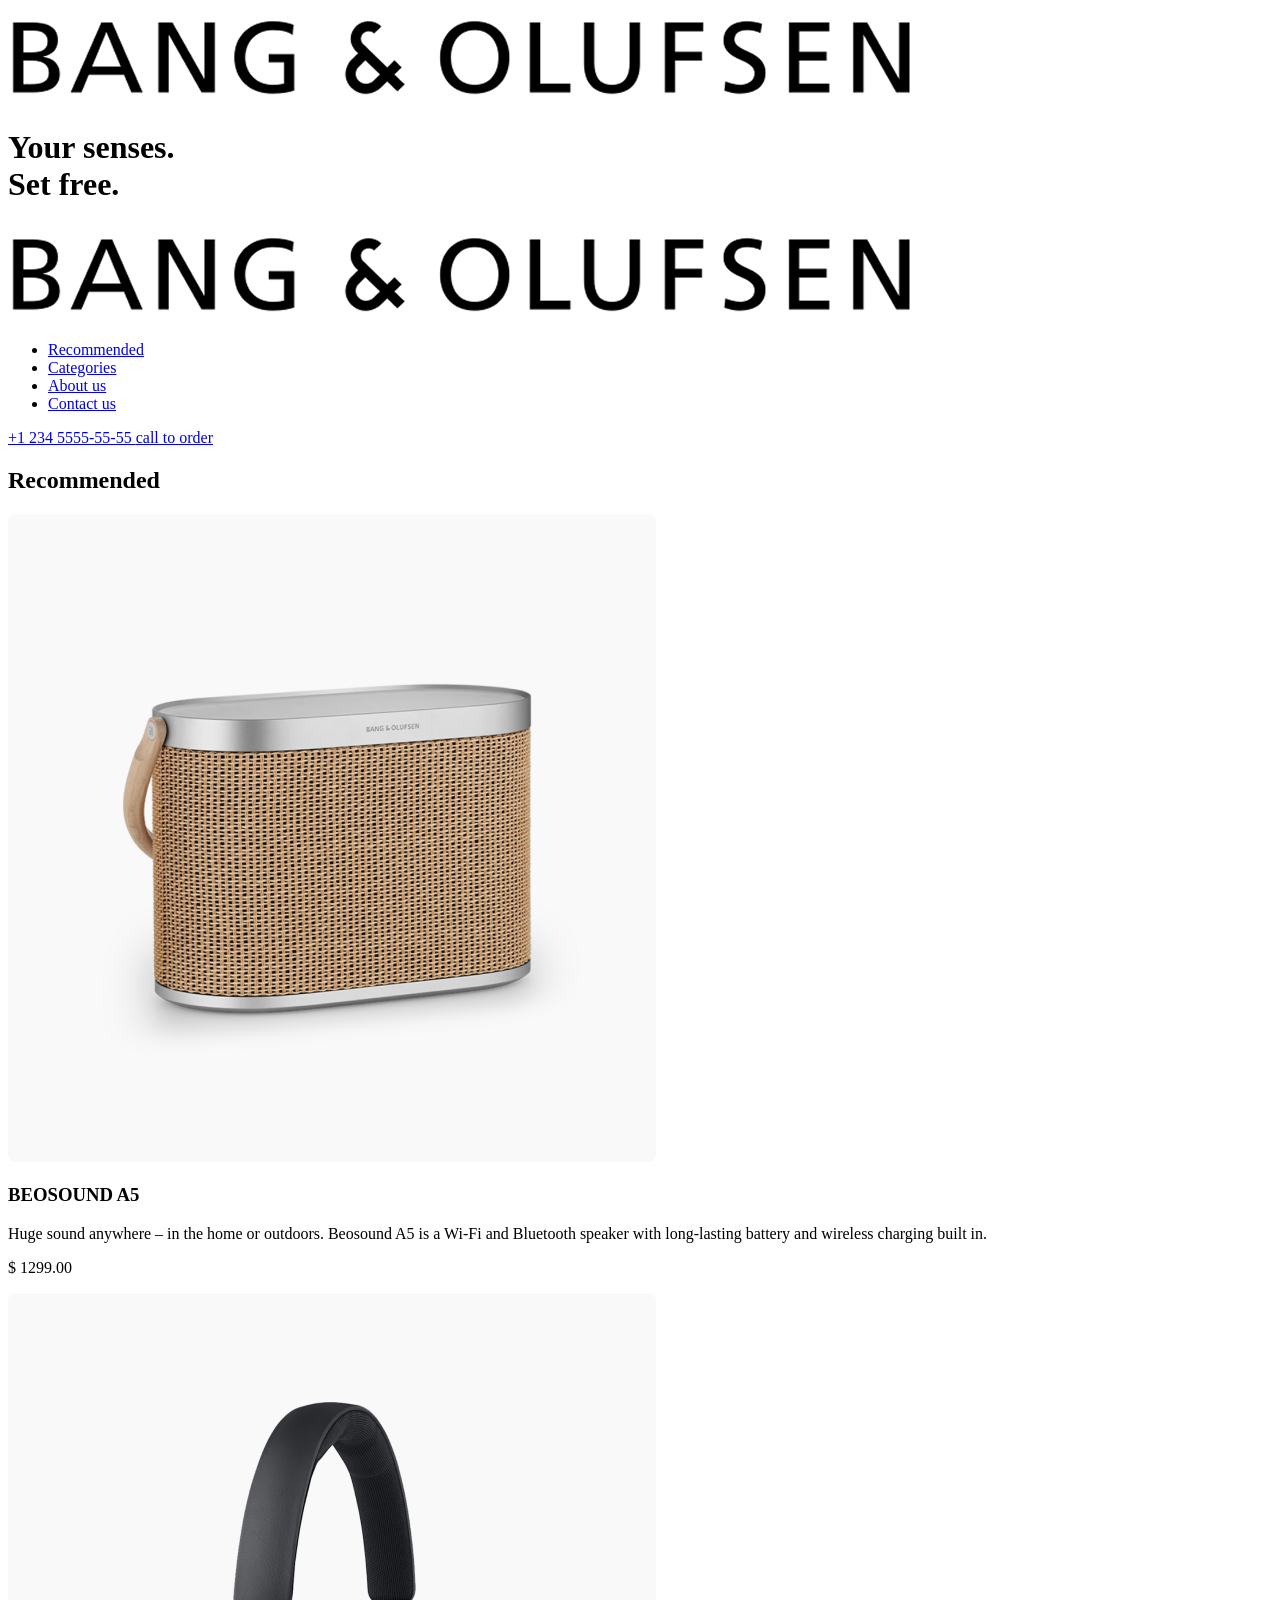
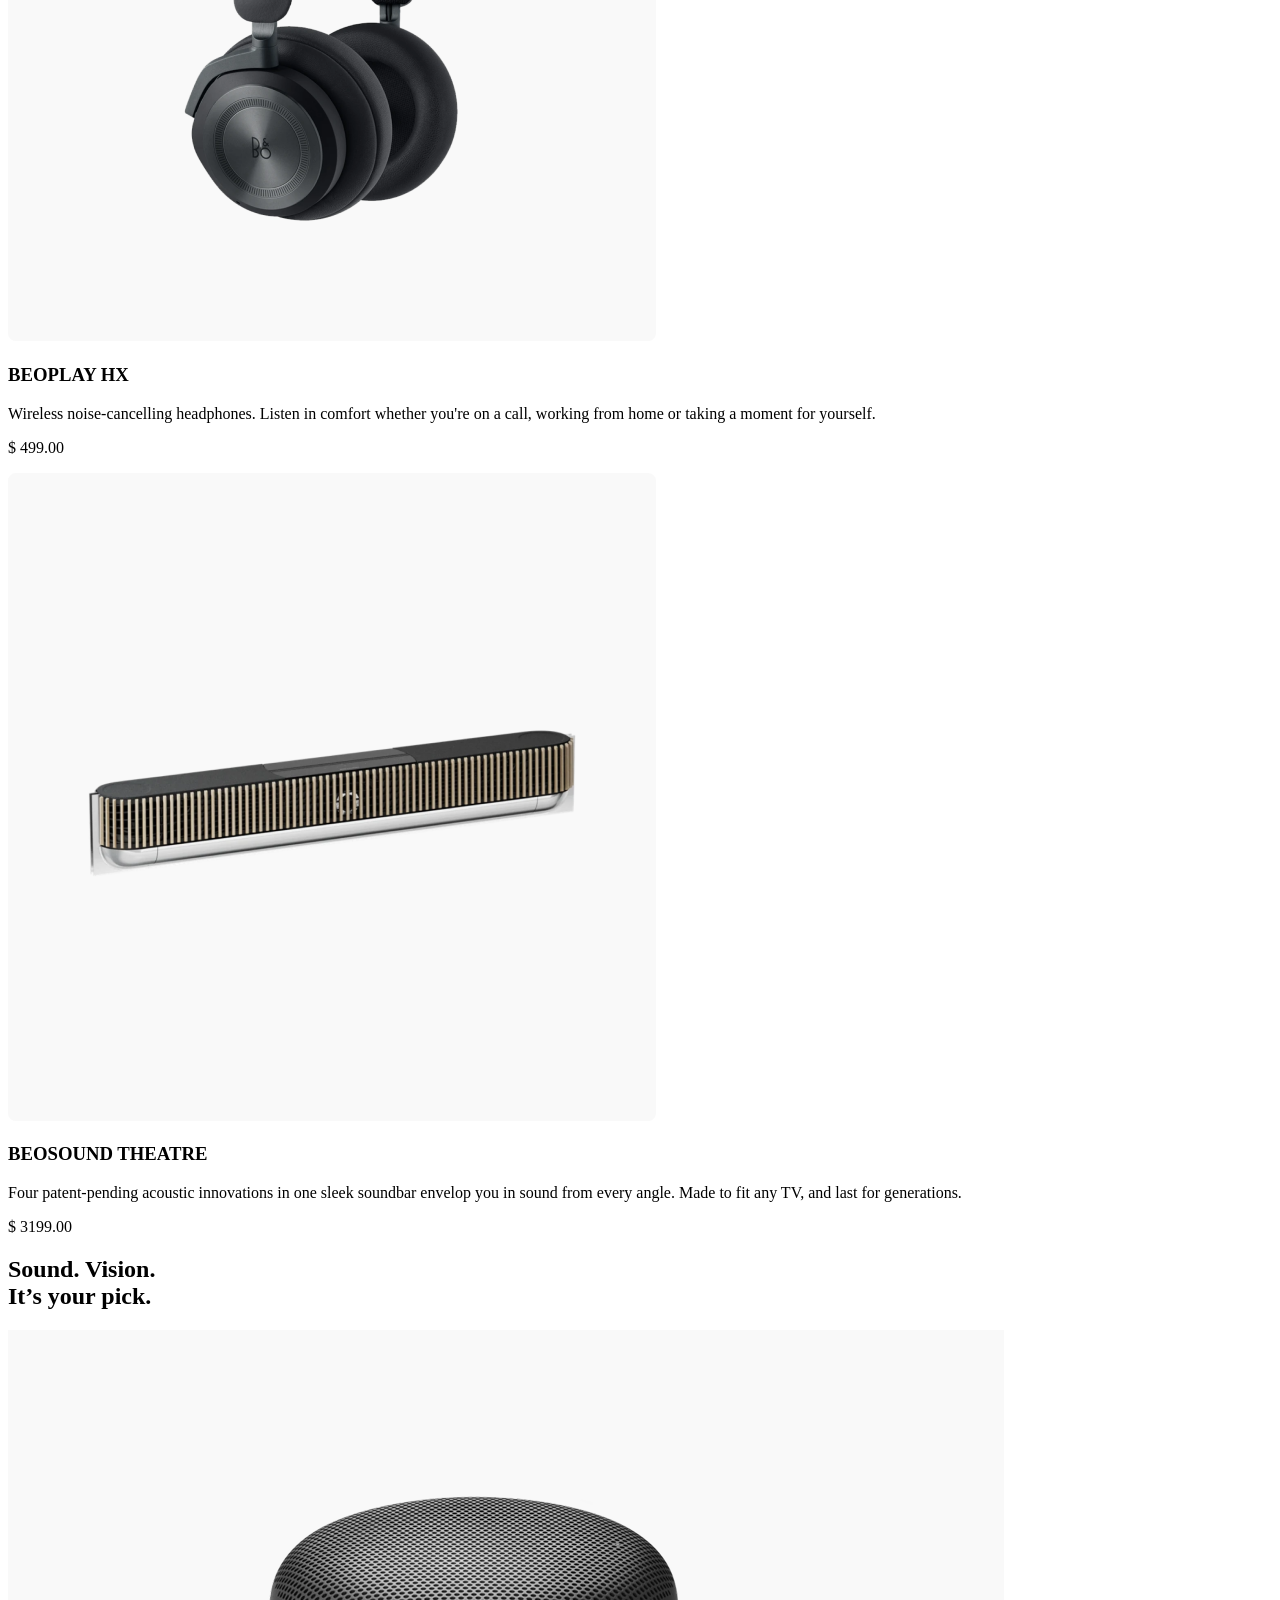
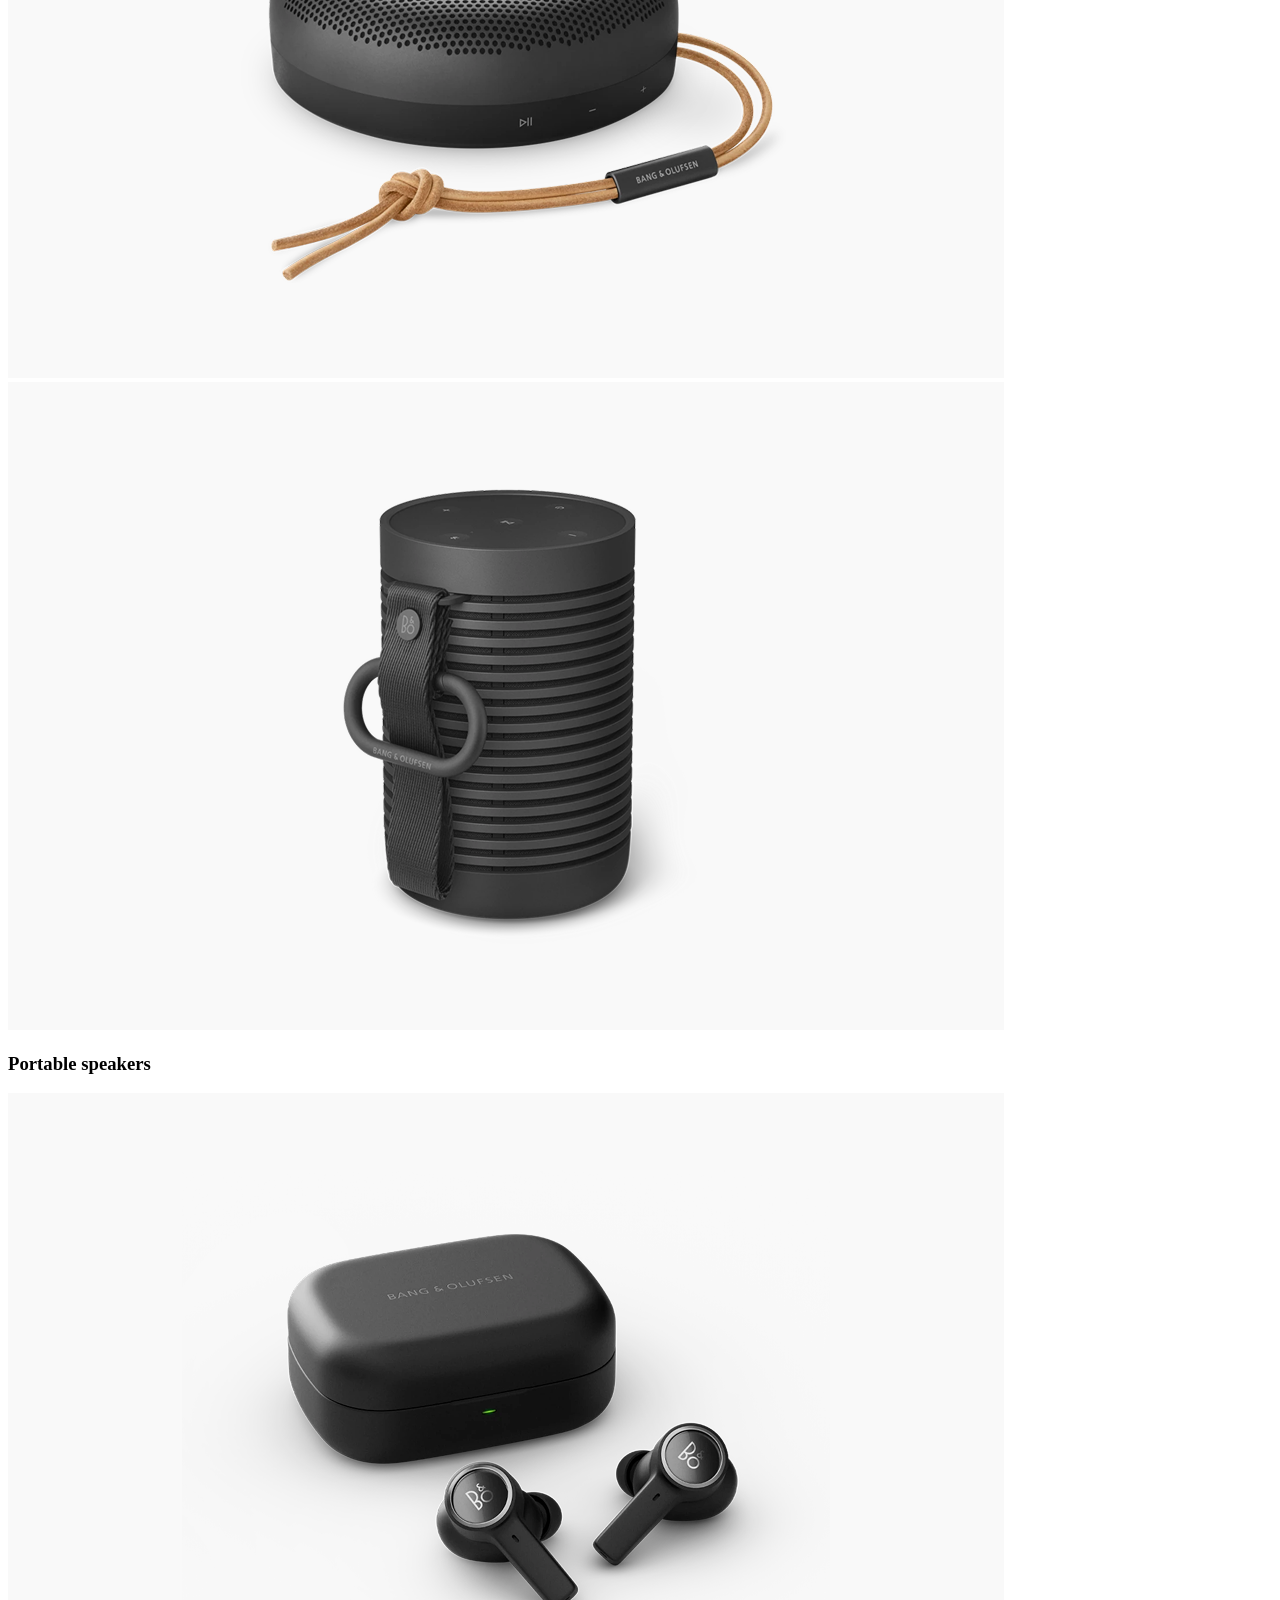
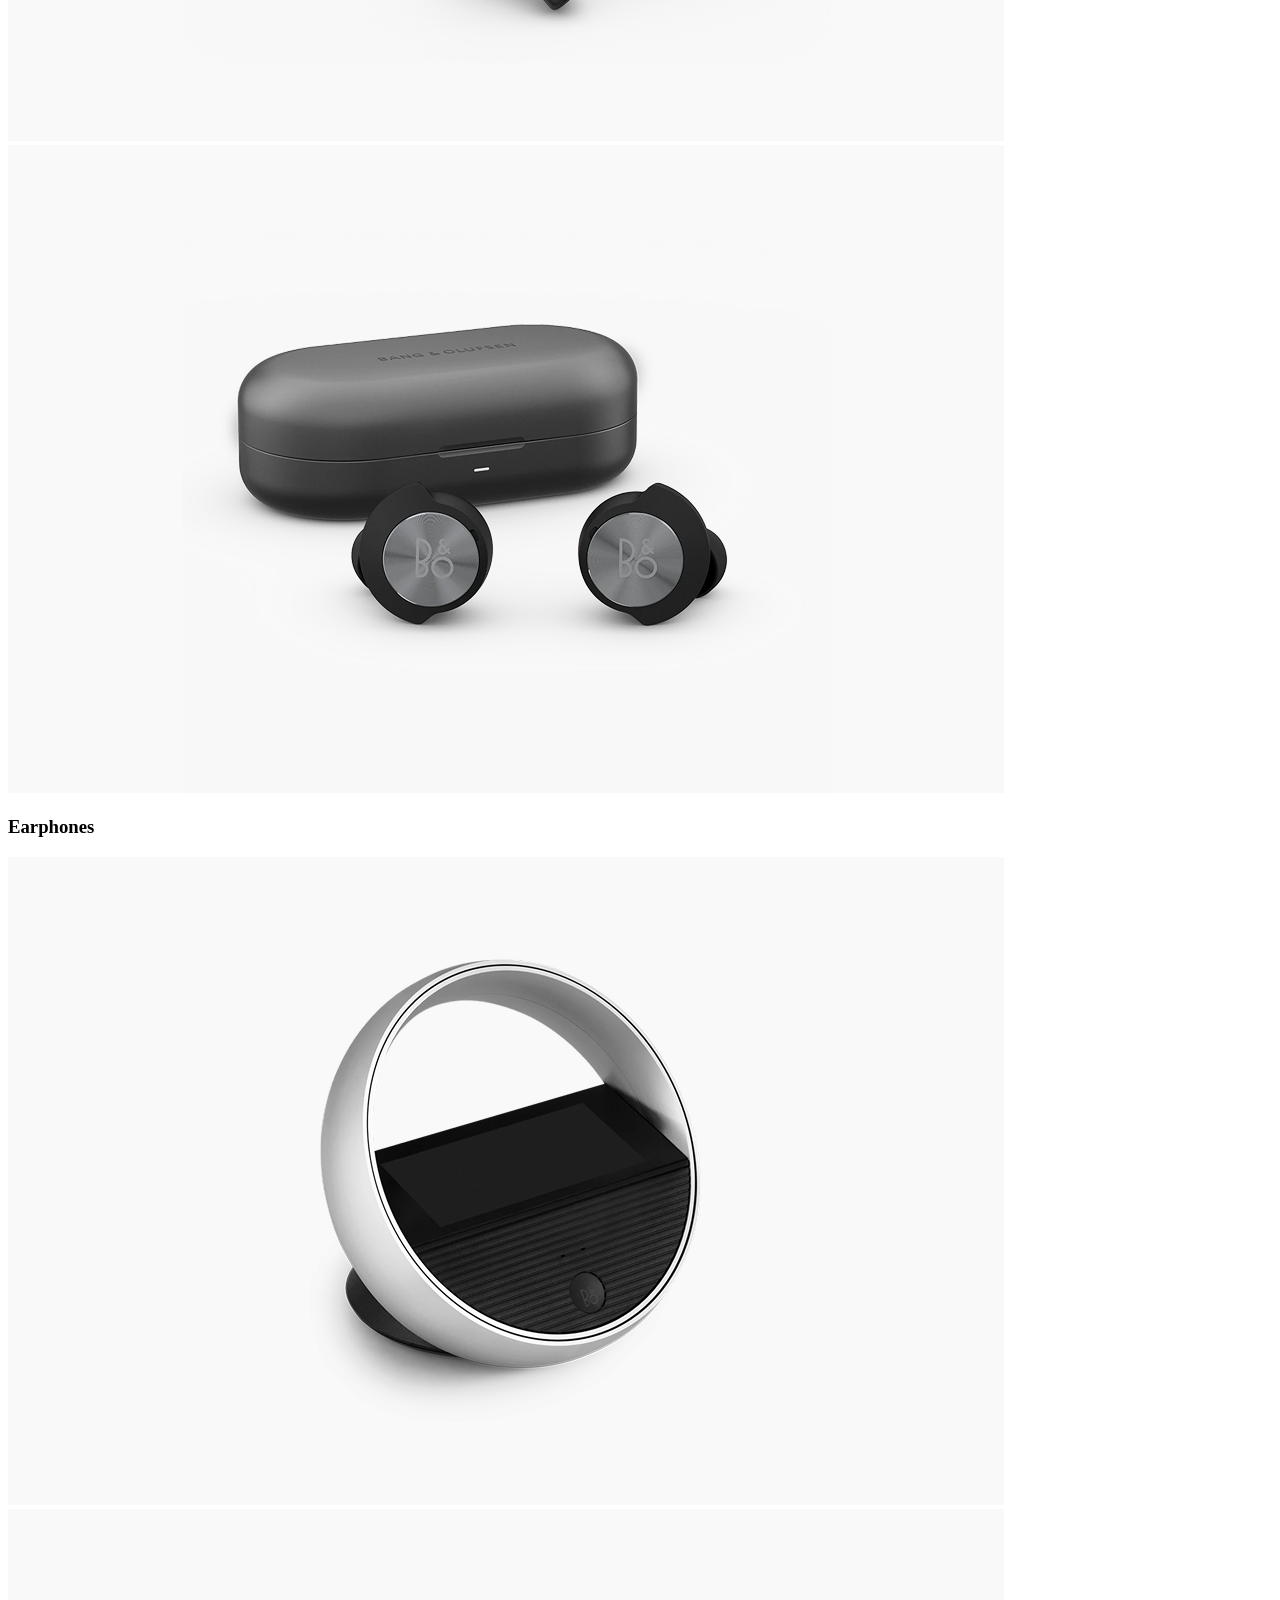
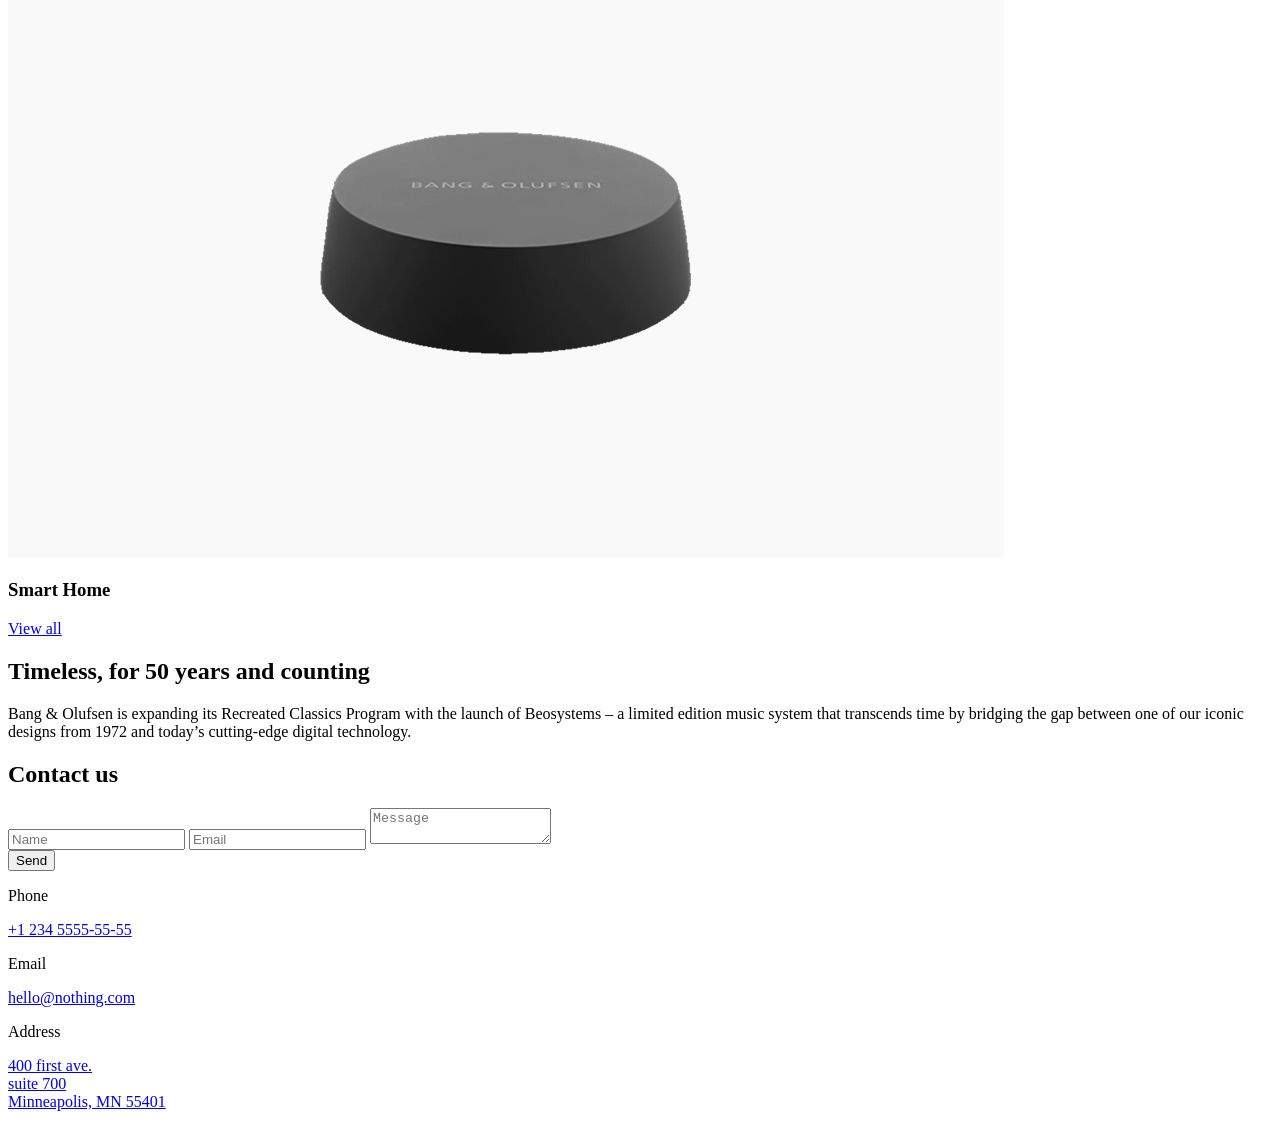
==== src/index.html @ 1c3fd225 "project end" ====
<!doctype html>
<html
  lang="en"
  class="page"
>
  <head>
    <meta charset="UTF-8" />
    <meta
      name="viewport"
      content="width=device-width, initial-scale=1.0"
    />
    <link
      rel="preconnect"
      href="https://fonts.googleapis.com"
    />
    <link
      rel="preconnect"
      href="https://fonts.gstatic.com"
    />
    <link
      href="https://fonts.googleapis.com/css2?family=Manrope:wght@200..800&display=swap"
      rel="stylesheet"
    />
    <link
      rel="stylesheet"
      href="styles/index.scss"
    />
    <title>Nothing</title>
  </head>
  <body class="page__body">
    <header class="header">
      <div class="container">
        <div class="header__content">
          <div class="top-bar">
            <a
              href="#"
              class="top-bar__logo-link"
            >
              <img
                src="images/logo.png"
                alt="Nothing logo"
                class="top-bar__logo"
              />
            </a>
            <div class="top-bar__icons">
              <a
                href="#"
                class="icon icon--phone"
              ></a>
              <a
                href="#menu"
                class="icon icon--menu"
              ></a>
            </div>
          </div>
          <div class="header__bottom">
            <h1 class="header__title">
              Your senses.
              <br />
              Set free.
            </h1>
          </div>
        </div>
      </div>
    </header>

    <aside
      class="menu page__menu"
      id="menu"
    >
      <div class="container">
        <div class="top-bar menu__top">
          <a
            href="#"
            class="top-bar__logo-link"
          >
            <img
              src="images/logo.png"
              alt="Nothing logo"
              class="top-bar__logo"
            />
          </a>
          <div class="top-bar__icons">
            <a
              href="#"
              class="icon icon--close"
            ></a>
          </div>
        </div>
        <div class="menu__bottom">
          <nav class="nav menu__nav">
            <ul class="nav__list">
              <li class="nav__item">
                <a
                  class="nav__link"
                  href="#recommended"
                >
                  Recommended
                </a>
              </li>
              <li class="nav__item">
                <a
                  class="nav__link"
                  href="#categories"
                >
                  Categories
                </a>
              </li>
              <li class="nav__item">
                <a
                  class="nav__link"
                  href="#about-us"
                >
                  About us
                </a>
              </li>
              <li class="nav__item">
                <a
                  class="nav__link"
                  href="#contact-us"
                >
                  Contact us
                </a>
              </li>
            </ul>
          </nav>
          <a
            href="tel:+1 234 5555-55-55"
            class="menu__phone-number"
          >
            +1 234 5555-55-55
          </a>
          <a
            href="tel:+1 234 5555-55-55"
            class="menu__call-to-order"
          >
            call to order
          </a>
        </div>
      </div>
    </aside>

    <main class="main">
      <div class="container">
        <div class="main__content">
          <section
            class="recommended"
            id="recommended"
          >
            <h2 class="section-title">Recommended</h2>
            <div class="recommended__products">
              <article class="product recommended__product">
                <img
                  src="./images/products/beosound-a5-image.png"
                  alt="Beosound A5"
                  class="product__image"
                />
                <h3 class="product__title">BEOSOUND A5</h3>
                <p class="product__description">
                  Huge sound anywhere – in the home or outdoors. Beosound A5 is
                  a Wi-Fi and Bluetooth speaker with long-lasting battery and
                  wireless charging built in.
                </p>
                <p class="product__price">$ 1299.00</p>
              </article>
              <article class="product recommended__product">
                <img
                  src="./images/products/beoplay-hx-image.png"
                  alt="Beoplay HX"
                  class="product__image"
                />
                <h3 class="product__title">BEOPLAY HX</h3>
                <p class="product__description">
                  Wireless noise-cancelling headphones. Listen in comfort
                  whether you're on a call, working from home or taking a moment
                  for yourself.
                </p>
                <p class="product__price">$ 499.00</p>
              </article>
              <article class="product recommended__product">
                <img
                  src="./images/products/beosound-theatre-image.png"
                  alt="Beosound Theatre"
                  class="product__image"
                />
                <h3 class="product__title">BEOSOUND THEATRE</h3>
                <p class="product__description">
                  Four patent-pending acoustic innovations in one sleek soundbar
                  envelop you in sound from every angle. Made to fit any TV, and
                  last for generations.
                </p>
                <p class="product__price">$ 3199.00</p>
              </article>
            </div>
          </section>

          <section
            class="categories"
            id="categories"
          >
            <h2 class="section-title">
              Sound. Vision.
              <br />
              It’s your pick.
            </h2>

            <div class="categories__wrapper">
              <article class="category">
                <div class="category__photos">
                  <a
                    href="#"
                    class="category__link"
                  >
                    <img
                      src="./images/categories/portable-speaker-left-image.png"
                      alt="Portable speaker"
                      class="category__photo"
                    />
                  </a>

                  <a
                    href="#"
                    class="category__link"
                  >
                    <img
                      src="./images/categories/portable-speaker-rigth-image.png"
                      alt="Portable speaker"
                      class="category__photo"
                    />
                  </a>
                </div>

                <h3 class="category__title">Portable speakers</h3>
              </article>

              <article class="category">
                <div class="category__photos">
                  <a
                    href="#"
                    class="category__link"
                  >
                    <img
                      src="./images/categories/earphone-left-image.png"
                      alt="Earphone"
                      class="category__photo"
                    />
                  </a>

                  <a
                    href="#"
                    class="category__link"
                  >
                    <img
                      src="./images/categories/earphone-rigth-image.png"
                      alt="Earphone"
                      class="category__photo"
                    />
                  </a>
                </div>

                <h3 class="category__title">Earphones</h3>
              </article>

              <article class="category">
                <div class="category__photos">
                  <a
                    href="#"
                    class="category__link"
                  >
                    <img
                      src="./images/categories/smart-home-left-image.png"
                      alt="Smart home"
                      class="category__photo"
                    />
                  </a>

                  <a
                    href="#"
                    class="category__link"
                  >
                    <img
                      src="./images/categories/smart-home-rigth-image.png"
                      alt="Smart home"
                      class="category__photo"
                    />
                  </a>
                </div>

                <h3 class="category__title">Smart Home</h3>
              </article>

              <div class="categories__button">
                <a
                  href="#"
                  class="categories__link"
                >
                  View all
                </a>
              </div>
            </div>
          </section>

          <div class="main__photo"></div>
          <section
            class="about-us"
            id="about-us"
          >
            <h2 class="section-title about-us__title">
              Timeless, for 50 years and counting
            </h2>
            <p class="about-us__description">
              Bang & Olufsen is expanding its Recreated Classics Program with
              the launch of Beosystems – a limited edition music system that
              transcends time by bridging the gap between one of our iconic
              designs from 1972 and today’s cutting-edge digital technology.
            </p>
          </section>

          <section
            class="contact-us"
            id="contact-us"
          >
            <h2 class="section-title">Contact us</h2>

            <div class="contact-us__content">
              <div class="contact-us__form">
                <form
                  action="POST"
                  onsubmit="this.reset(); return false;"
                  class="contact-us__form-content"
                >
                  <input
                    type="text"
                    name="name"
                    placeholder="Name"
                    class="contact-us__input"
                  />
                  <input
                    type="email"
                    name="email"
                    placeholder="Email"
                    class="contact-us__input"
                  />
                  <textarea
                    type="text"
                    name="message"
                    placeholder="Message"
                    class="contact-us__textarea"
                  ></textarea>
                </form>

                <button class="contact-us__button">Send</button>
              </div>

              <div class="contact-us__contact">
                <div class="contact-us__block">
                  <p class="contact-us__contact-title">Phone</p>
                  <p class="contact-us__contact-description">
                    <a
                      href="tel:+1 234 5555-55-55"
                      class="contact-us__link"
                    >
                      +1 234 5555-55-55
                    </a>
                  </p>
                </div>
                <div class="contact-us__block">
                  <p class="contact-us__contact-title">Email</p>
                  <p class="contact-us__contact-description">
                    <a
                      href="mailto:hello@nothing.com"
                      class="contact-us__link"
                      target="_blank"
                    >
                      hello@nothing.com
                    </a>
                  </p>
                </div>
                <div class="contact-us__block">
                  <p class="contact-us__contact-title">Address</p>
                  <p class="contact-us__contact-description">
                    <a
                      href="https://maps.google.com/?q=400+First+Ave+Suite+700+Minneapolis+MN+55401"
                      class="contact-us__link"
                      target="_blank"
                    >
                      400 first ave.
                      <br />
                      suite 700
                      <br />
                      Minneapolis, MN 55401
                    </a>
                  </p>
                </div>
              </div>
            </div>
          </section>
        </div>
      </div>
    </main>

    <footer></footer>
  </body>
</html>
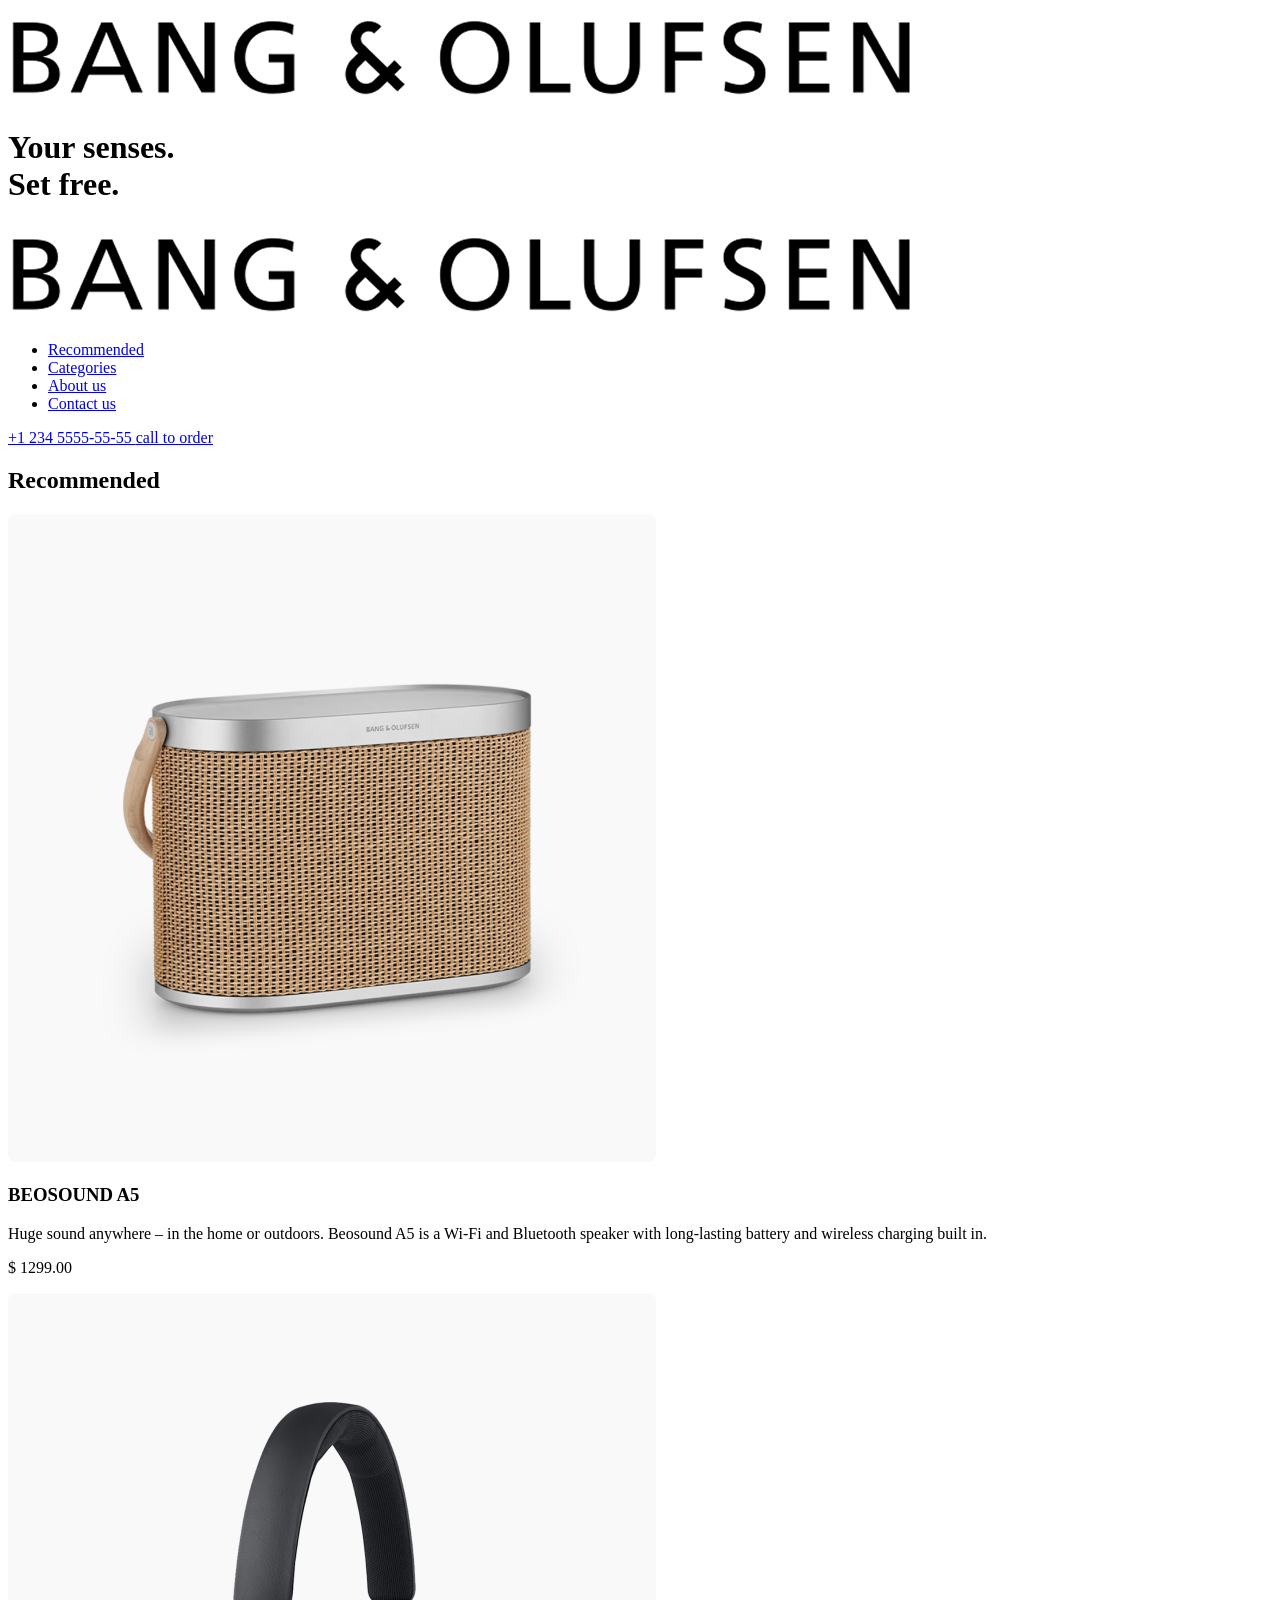
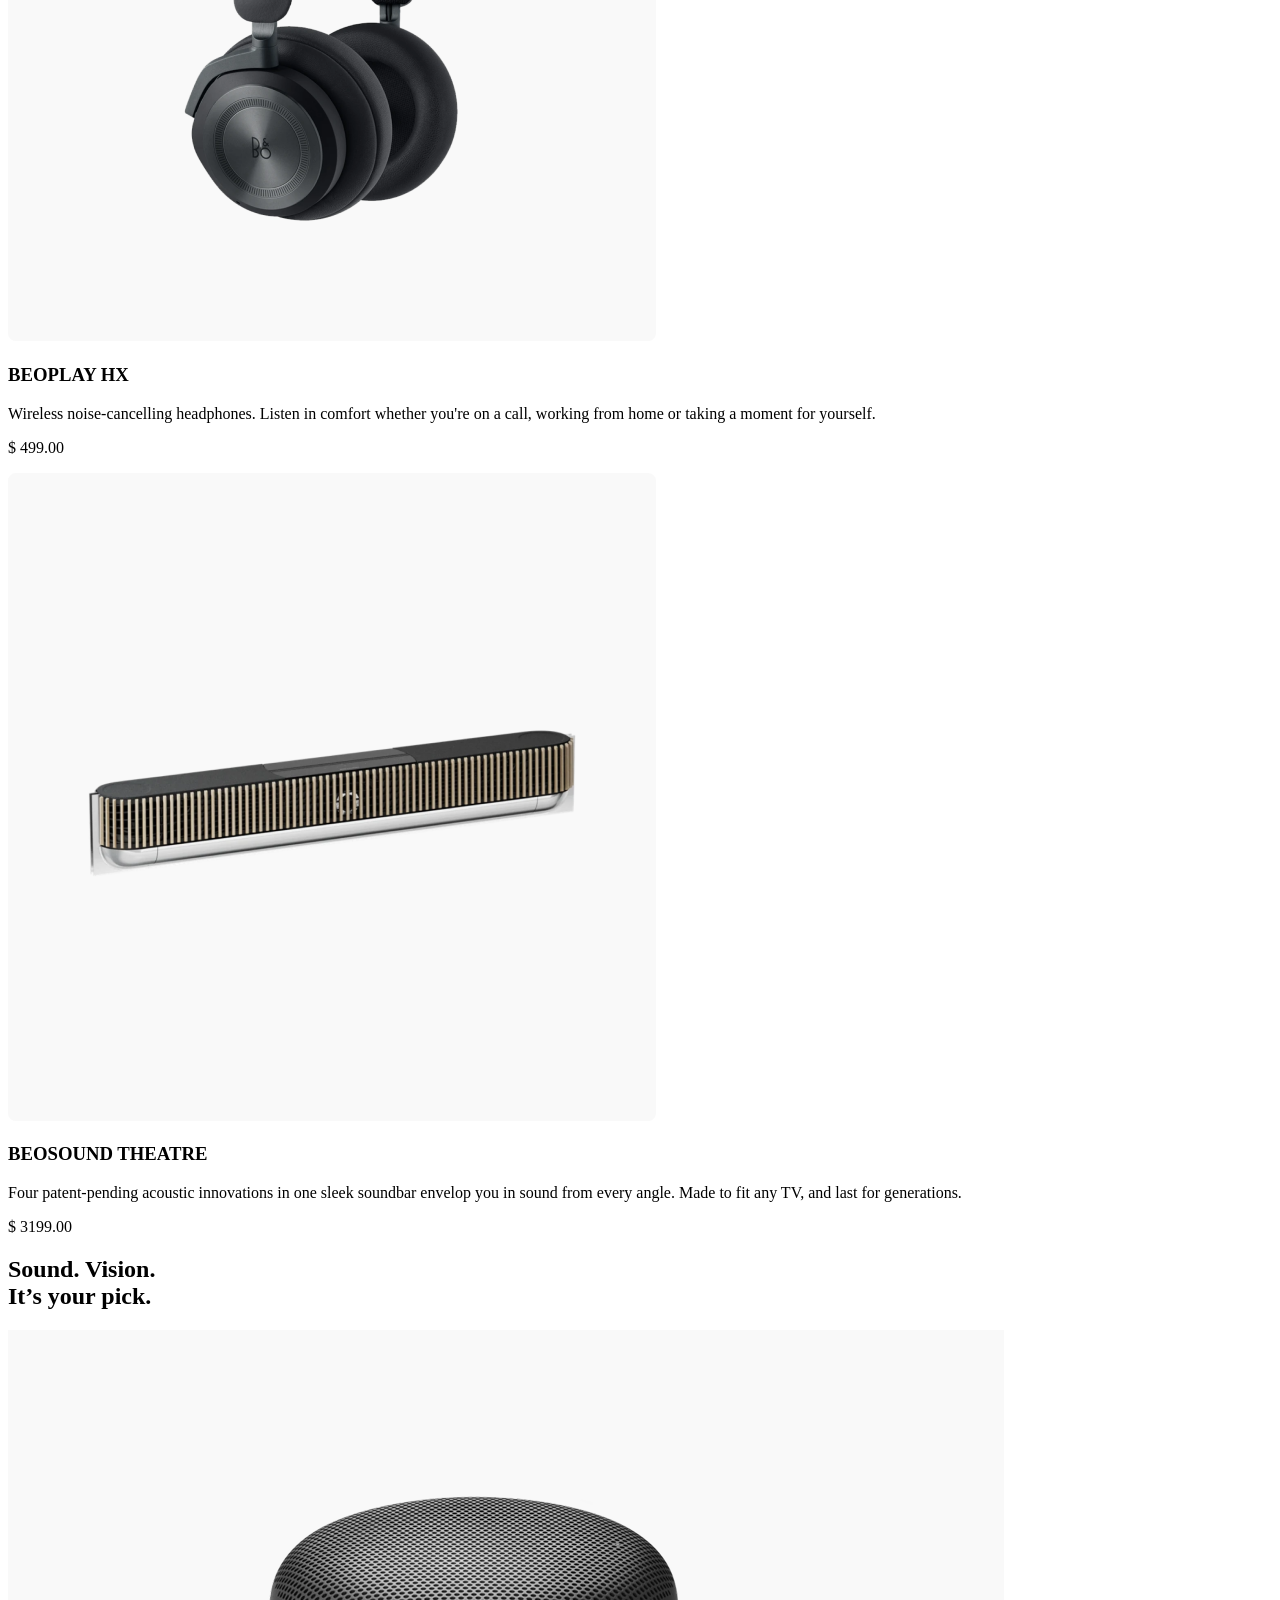
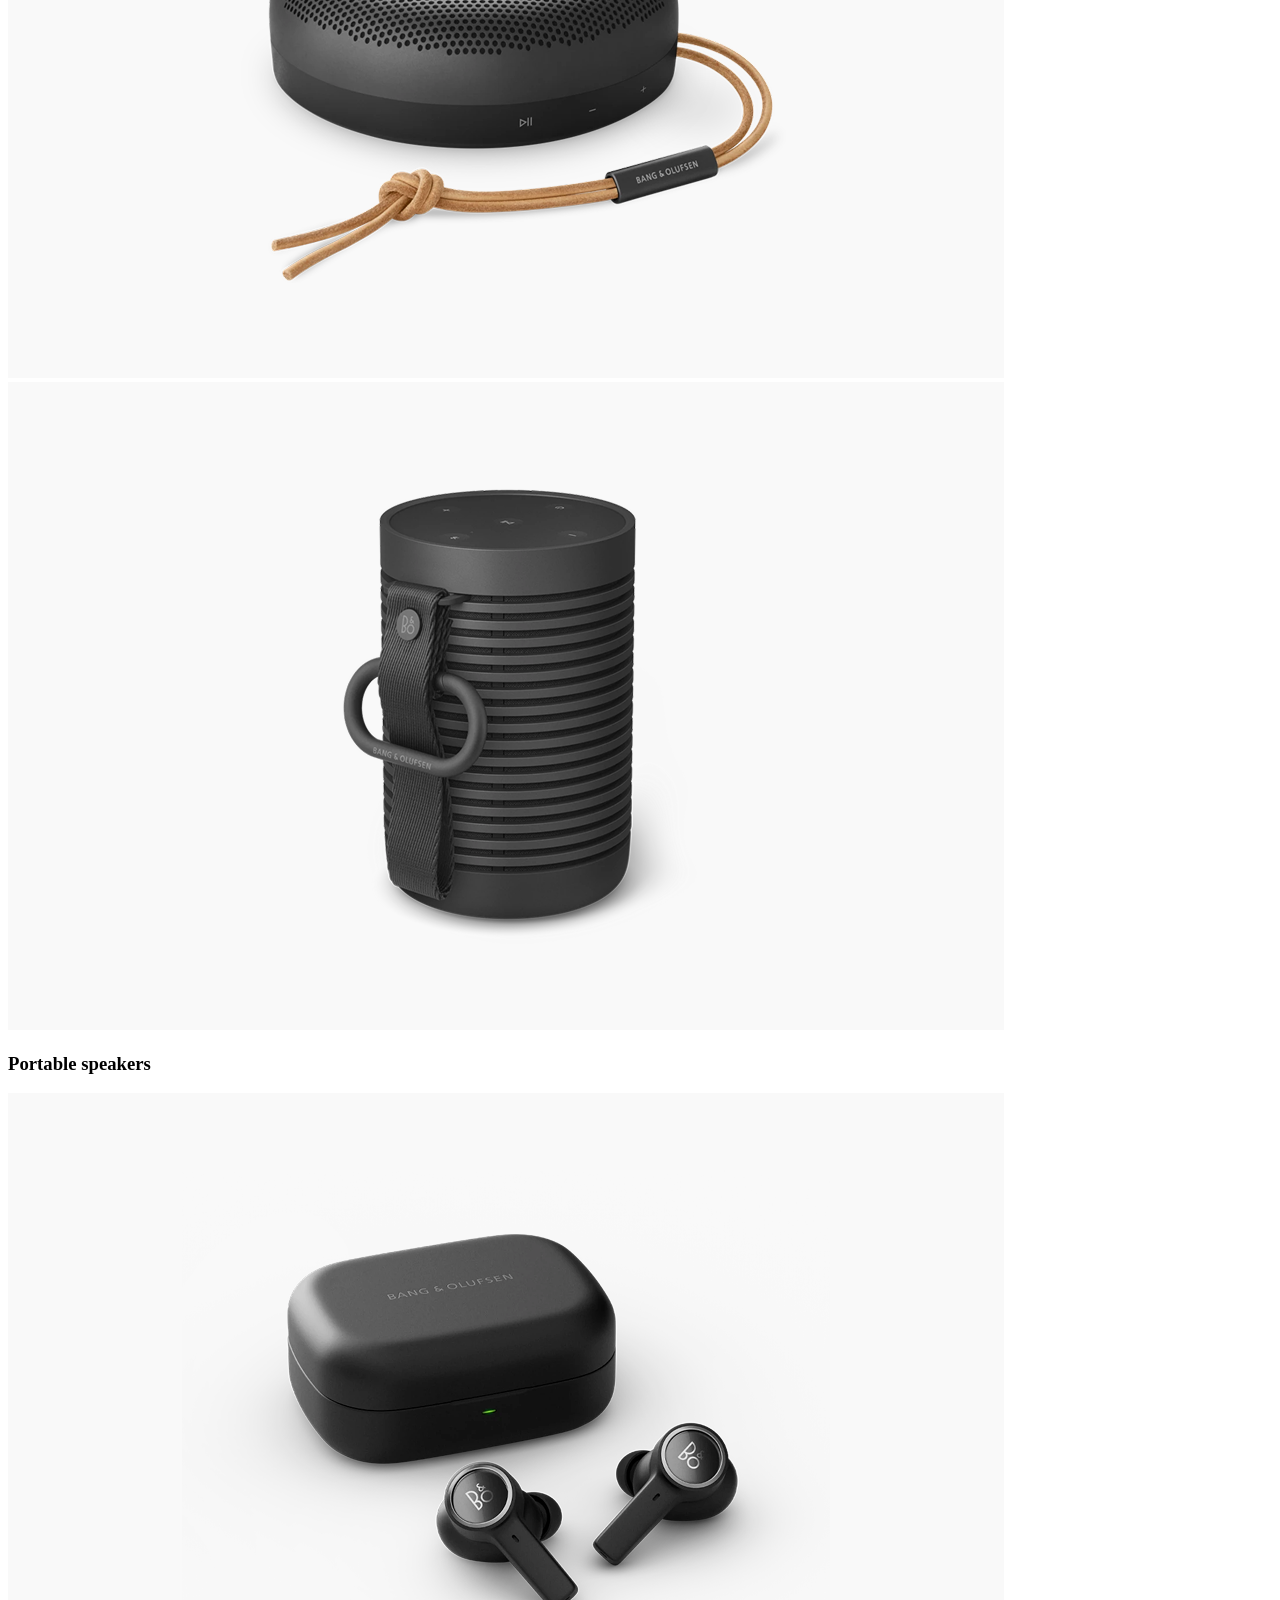
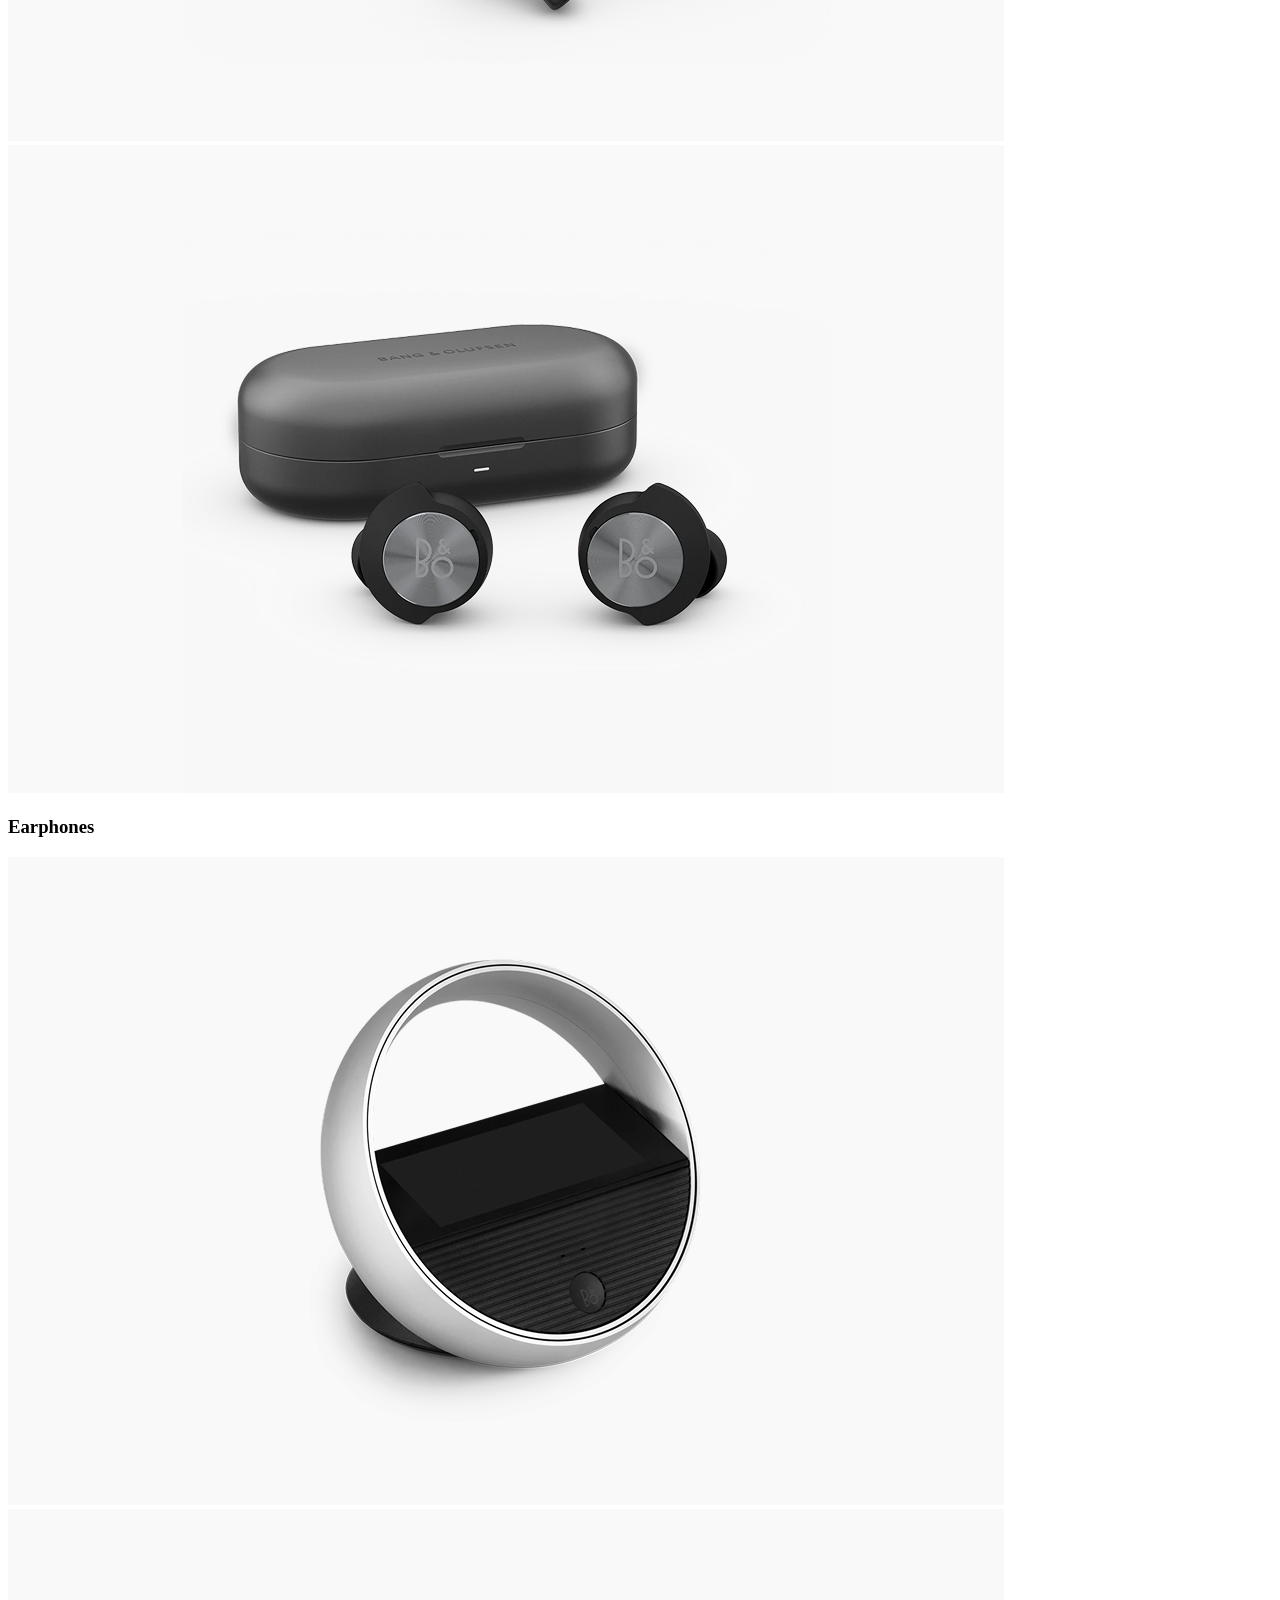
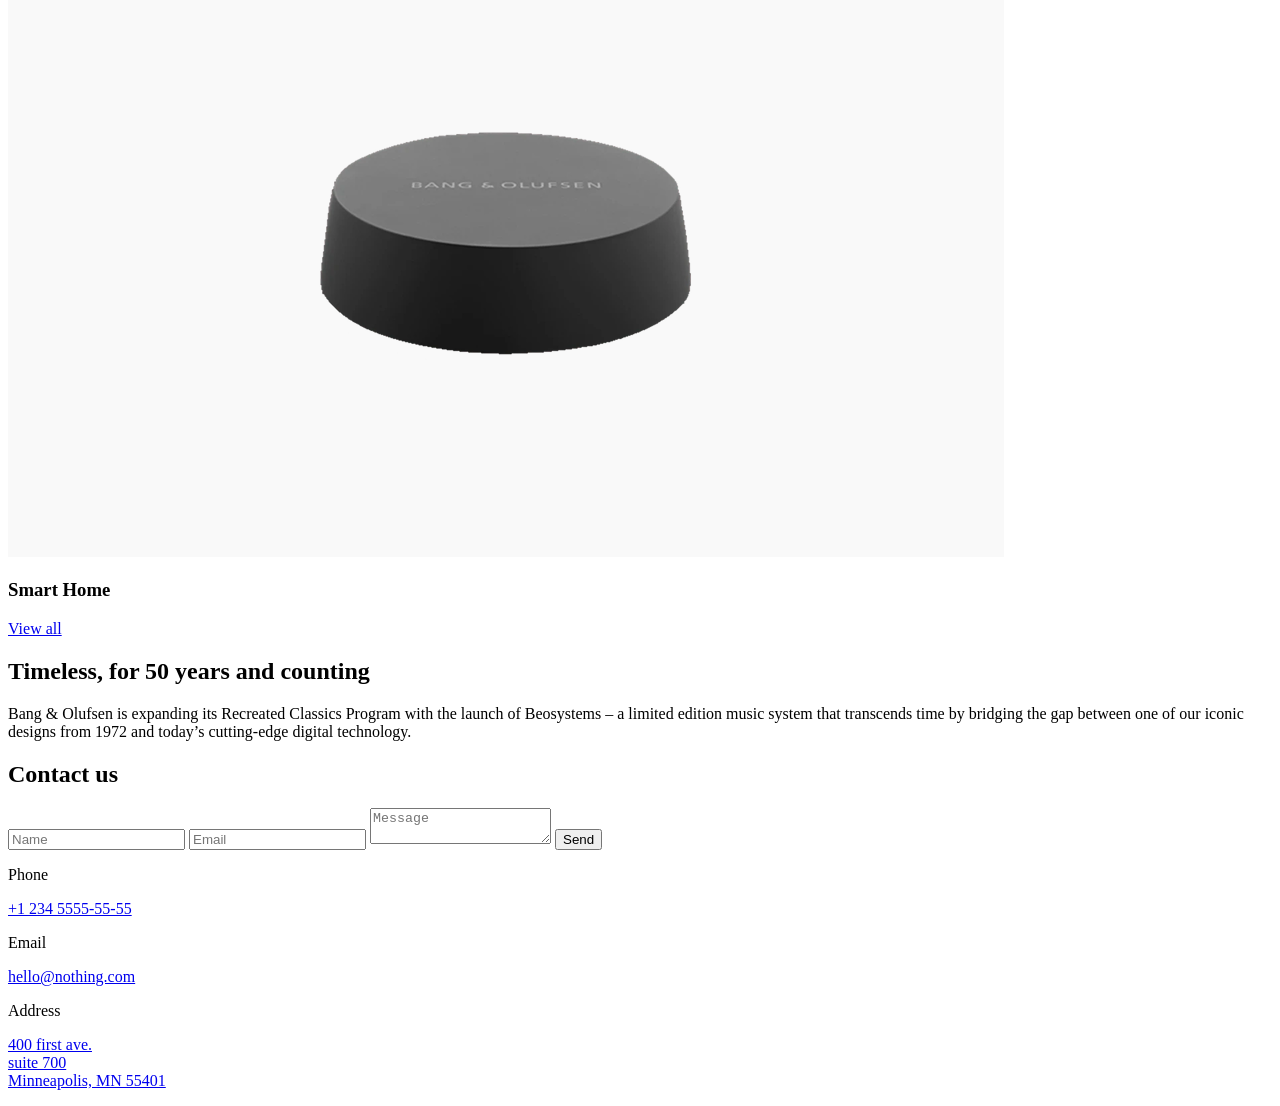
==== commit db7b1c39: "added favicon, corrected main image, all images have scale on hover, form reset on submit, phone ico" ====
--- a/src/index.html
+++ b/src/index.html
@@ -22,8 +22,13 @@
       rel="stylesheet"
     />
     <link
+      rel="icon"
+      type="image/x-icon"
+      href="./images/icons/b&o.png"
+    />
+    <link
       rel="stylesheet"
-      href="styles/index.scss"
+      href="src/styles/index.scss"
     />
     <title>Nothing</title>
   </head>
@@ -37,14 +42,14 @@
               class="top-bar__logo-link"
             >
               <img
-                src="images/logo.png"
+                src="./images/logo.png"
                 alt="Nothing logo"
                 class="top-bar__logo"
               />
             </a>
             <div class="top-bar__icons">
               <a
-                href="#"
+                href="tel:+1 234 5555-55-55"
                 class="icon icon--phone"
               ></a>
               <a
@@ -75,7 +80,7 @@
             class="top-bar__logo-link"
           >
             <img
-              src="images/logo.png"
+              src="./images/logo.png"
               alt="Nothing logo"
               class="top-bar__logo"
             />
@@ -141,8 +146,8 @@
     </aside>
 
     <main class="main">
-      <div class="container">
-        <div class="main__content">
+      <div class="main__content">
+        <div class="container">
           <section
             class="recommended"
             id="recommended"
@@ -193,7 +198,9 @@
               </article>
             </div>
           </section>
-
+        </div>
+
+        <div class="container">
           <section
             class="categories"
             id="categories"
@@ -299,12 +306,14 @@
               </div>
             </div>
           </section>
-
-          <div class="main__photo"></div>
-          <section
-            class="about-us"
-            id="about-us"
-          >
+        </div>
+
+        <div class="main__photo"></div>
+        <section
+          class="about-us"
+          id="about-us"
+        >
+          <div class="about-us__content">
             <h2 class="section-title about-us__title">
               Timeless, for 50 years and counting
             </h2>
@@ -314,14 +323,15 @@
               transcends time by bridging the gap between one of our iconic
               designs from 1972 and today’s cutting-edge digital technology.
             </p>
-          </section>
-
-          <section
-            class="contact-us"
-            id="contact-us"
-          >
+          </div>
+        </section>
+
+        <section
+          class="contact-us"
+          id="contact-us"
+        >
+          <div class="contact-us__wrapper">
             <h2 class="section-title">Contact us</h2>
-
             <div class="contact-us__content">
               <div class="contact-us__form">
                 <form
@@ -347,11 +357,9 @@
                     placeholder="Message"
                     class="contact-us__textarea"
                   ></textarea>
+                  <button class="contact-us__button">Send</button>
                 </form>
-
-                <button class="contact-us__button">Send</button>
               </div>
-
               <div class="contact-us__contact">
                 <div class="contact-us__block">
                   <p class="contact-us__contact-title">Phone</p>
@@ -394,8 +402,8 @@
                 </div>
               </div>
             </div>
-          </section>
-        </div>
+          </div>
+        </section>
       </div>
     </main>
 
